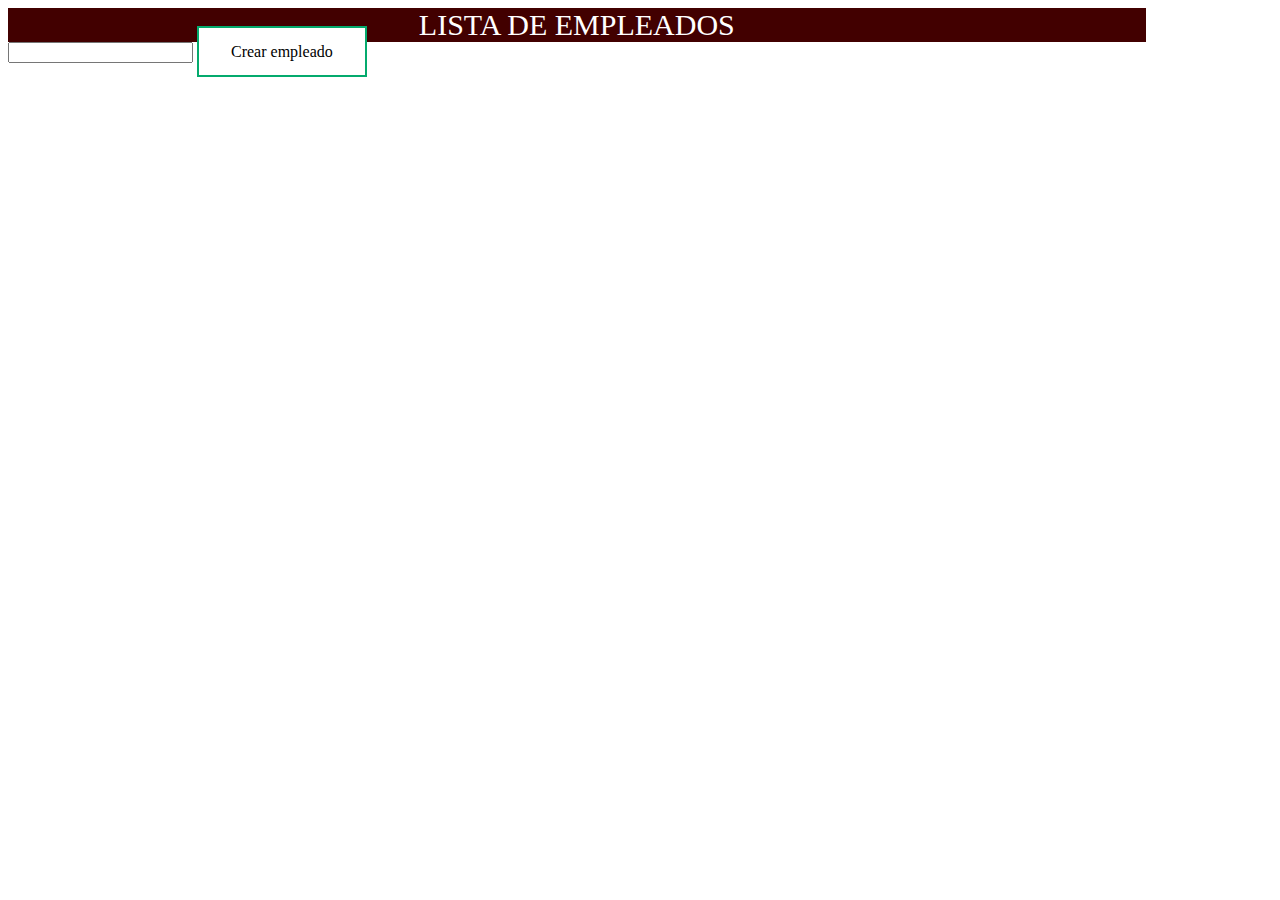
==== administrador/index.html @ 785097af "segunda modificacion" ====
<!DOCTYPE html>
<html lang="es">
<head>
    <meta charset="UTF-8">
    <meta name="viewport" content="width=device-width, initial-scale=1.0">
    <title>Administrador</title>
    <link rel = "stylesheet" href = "css/estilos.css">
</head>
<body>
    <header class = "titulo" >LISTA DE EMPLEADOS</header>
    <input type= "text"></input>
    <bottom class = "crear">Crear empleado</bottom>
</body>
</html>
---- administrador/css/estilos.css ----
.titulo {
    background-color: #420000;
    color: #ffffff;
    text-align: center;
    font-size: 30px;
    width: 90%;
}

.crear {
    background-color: white;
    color: black;
    border: 2px solid #04AA6D;
    padding: 15px 32px;
    text-align: center;
}
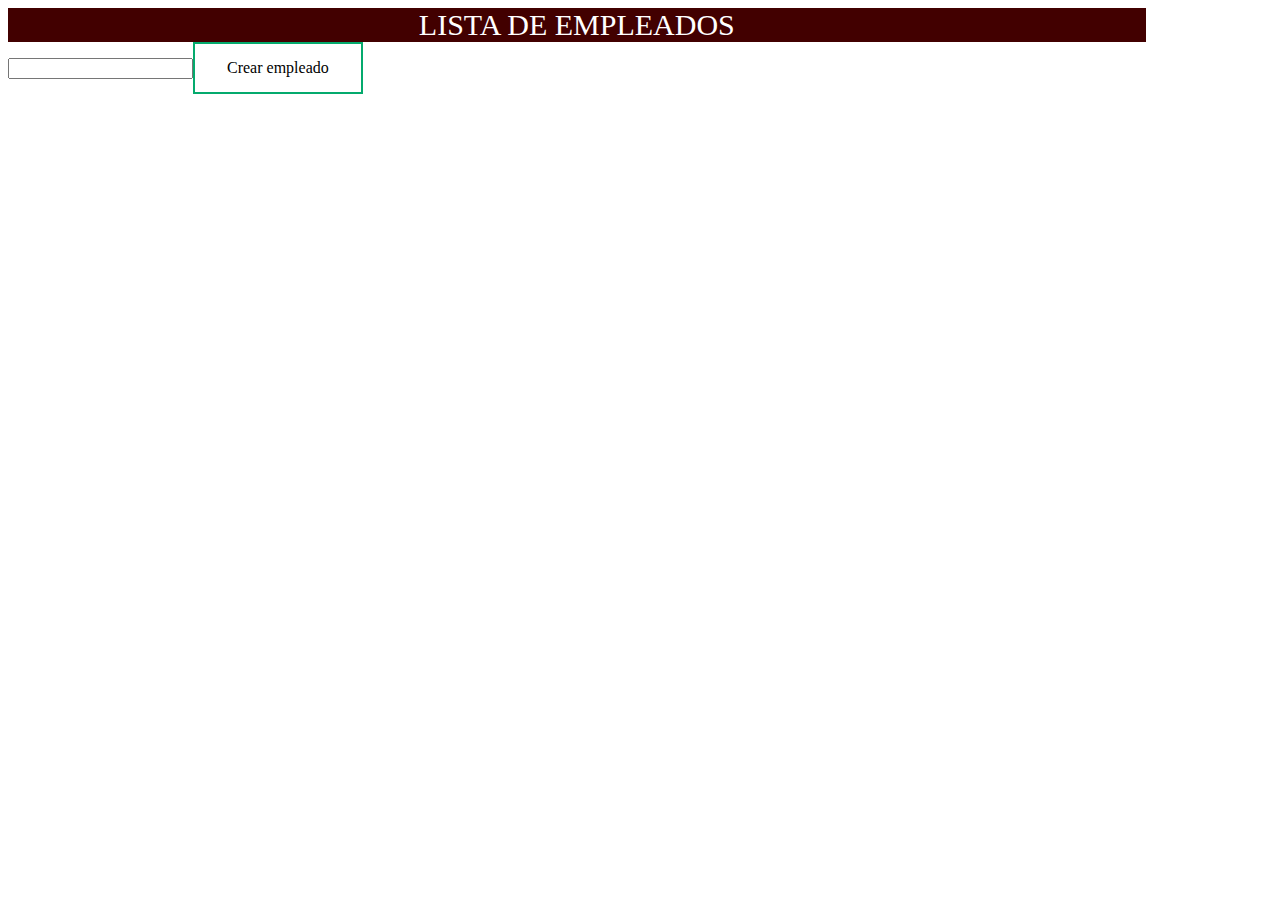
==== commit 60e8de8f: "otra modificacion" ====
--- a/administrador/index.html
+++ b/administrador/index.html
@@ -7,8 +7,12 @@
     <link rel = "stylesheet" href = "css/estilos.css">
 </head>
 <body>
+
     <header class = "titulo" >LISTA DE EMPLEADOS</header>
-    <input type= "text"></input>
-    <bottom class = "crear">Crear empleado</bottom>
+    <div class="container">
+        <input type= "text"></input>
+        <buttom class="createButtom">Crear empleado</buttom>
+    </div>
+   
 </body>
 </html>--- a/administrador/css/estilos.css
+++ b/administrador/css/estilos.css
@@ -1,3 +1,30 @@
+.container{
+display: flex;
+align-items: center;
+align-items: center;
+}
+
+.text{
+    margin-bottom: 10px;
+    padding: 10px;
+    border: 1-x solid #ccc;
+    width: 300px;
+    outline: none;
+
+}
+.createButtom{
+    background-color: white;
+    padding: 15px 32px;
+    color: black;
+    border: 2px solid #04AA6D;
+    cursor: pointer;
+    text-align: center;
+    transition: backgrouund-color 0.3s ease;
+}
+
+
+
+
 .titulo {
     background-color: #420000;
     color: #ffffff;
@@ -6,10 +33,3 @@
     width: 90%;
 }
 
-.crear {
-    background-color: white;
-    color: black;
-    border: 2px solid #04AA6D;
-    padding: 15px 32px;
-    text-align: center;
-}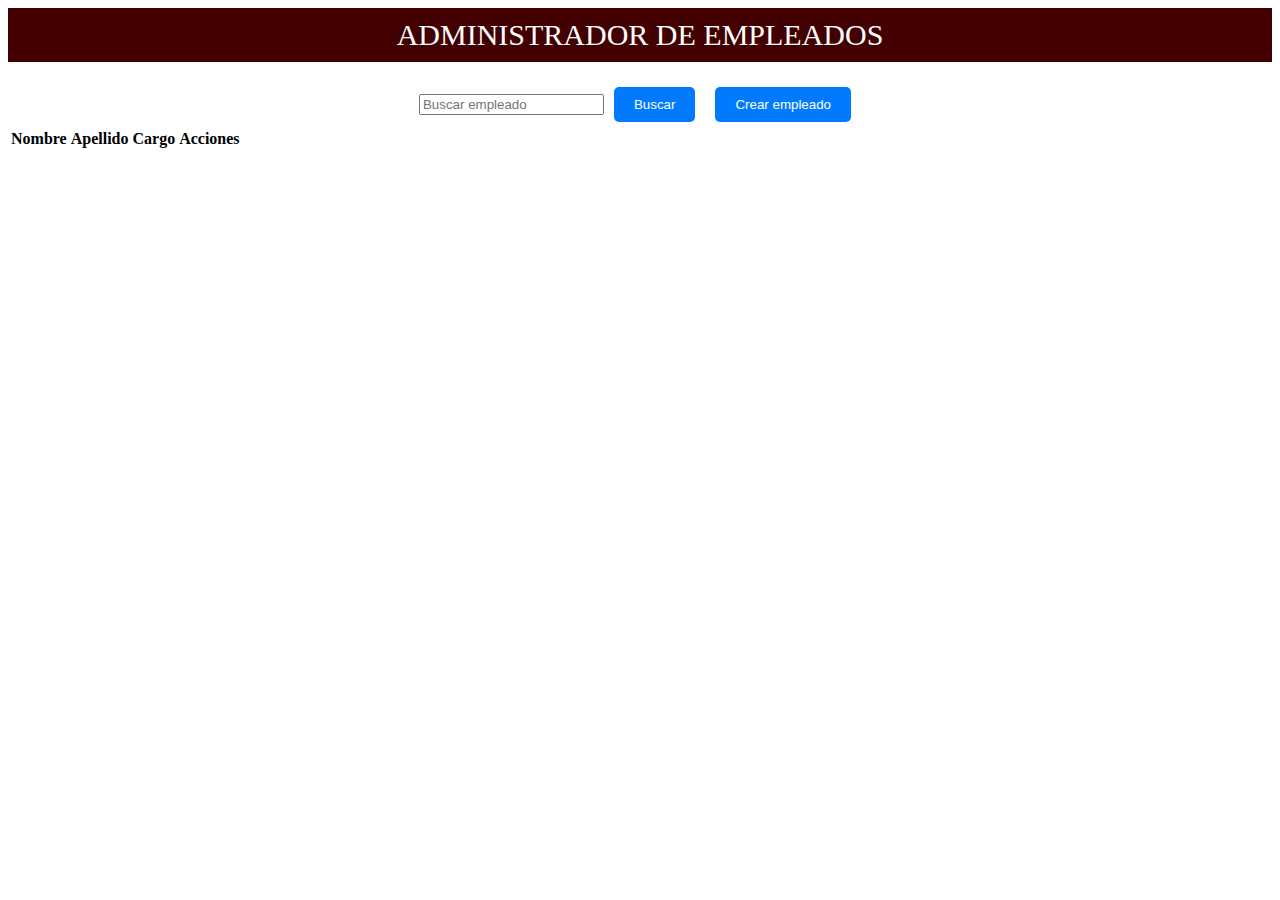
==== commit fe5bdf36: "estructura de la pagina de administrador de empleados" ====
--- a/administrador/index.html
+++ b/administrador/index.html
@@ -4,15 +4,39 @@
     <meta charset="UTF-8">
     <meta name="viewport" content="width=device-width, initial-scale=1.0">
     <title>Administrador</title>
-    <link rel = "stylesheet" href = "css/estilos.css">
+    <link rel="stylesheet" href="css/estilos.css">
 </head>
 <body>
 
-    <header class = "titulo" >LISTA DE EMPLEADOS</header>
+    <header class="titulo">ADMINISTRADOR DE EMPLEADOS</header>
     <div class="container">
-        <input type= "text"></input>
-        <buttom class="createButtom">Crear empleado</buttom>
+        <input type="text" id="busqueda" placeholder="Buscar empleado">
+        <button class="buscarButton" onclick="buscarEmpleado()">Buscar</button>
+        <button class="createButton" onclick="mostrarFormulario()">Crear empleado</button>
     </div>
    
+    <div id="formulario" style="display: none;">
+        <h2>Crear nuevo empleado</h2>
+        <input type="text" id="nombre" placeholder="Nombre">
+        <input type="text" id="apellido" placeholder="Apellido">
+        <input type="text" id="cargo" placeholder="Cargo">
+        <button class="guardarButton" onclick="guardarEmpleado()">Guardar</button>
+        <button class="cancelarButton" onclick="cancelarCreacion()">Cancelar</button>
+    </div>
+
+    <table id="tablaEmpleados" class="tablaEmpleados">
+        <thead>
+            <tr>
+                <th>Nombre</th>
+                <th>Apellido</th>
+                <th>Cargo</th>
+                <th>Acciones</th>
+            </tr>
+        </thead>
+        <tbody>
+        </tbody>
+    </table>
+
+    
 </body>
 </html>--- a/administrador/css/estilos.css
+++ b/administrador/css/estilos.css
@@ -1,35 +1,46 @@
-.container{
-display: flex;
-align-items: center;
-align-items: center;
-}
-
-.text{
-    margin-bottom: 10px;
-    padding: 10px;
-    border: 1-x solid #ccc;
-    width: 300px;
-    outline: none;
-
-}
-.createButtom{
-    background-color: white;
-    padding: 15px 32px;
-    color: black;
-    border: 2px solid #04AA6D;
-    cursor: pointer;
+.container {
+    display: flex;
+    align-items: center;
+    justify-content: center; /* Agregamos justify-content para centrar horizontalmente */
+    margin-top: 20px;
     text-align: center;
-    transition: backgrouund-color 0.3s ease;
 }
 
 
+.text {
+    margin-bottom: 10px;
+    padding: 10px;
+    border: 1px solid #ccc; 
+    width: 300px;
+    outline: none;
+}
 
+
+.buscarButton, .createButton {
+    padding: 10px 20px;
+    margin: 5px 10px; 
+    background-color: #007bff;
+    color: #fff;
+    border: none;
+    border-radius: 5px;
+    cursor: pointer;
+}
+
+
+.buscarButton:hover {
+    background-color: #0056b3;
+}
+
+
+.createButton:hover {
+    background-color: #04AA6D;
+}
 
 .titulo {
     background-color: #420000;
     color: #ffffff;
     text-align: center;
     font-size: 30px;
-    width: 90%;
+    width: 100%; 
+    padding: 10px 0; 
 }
-
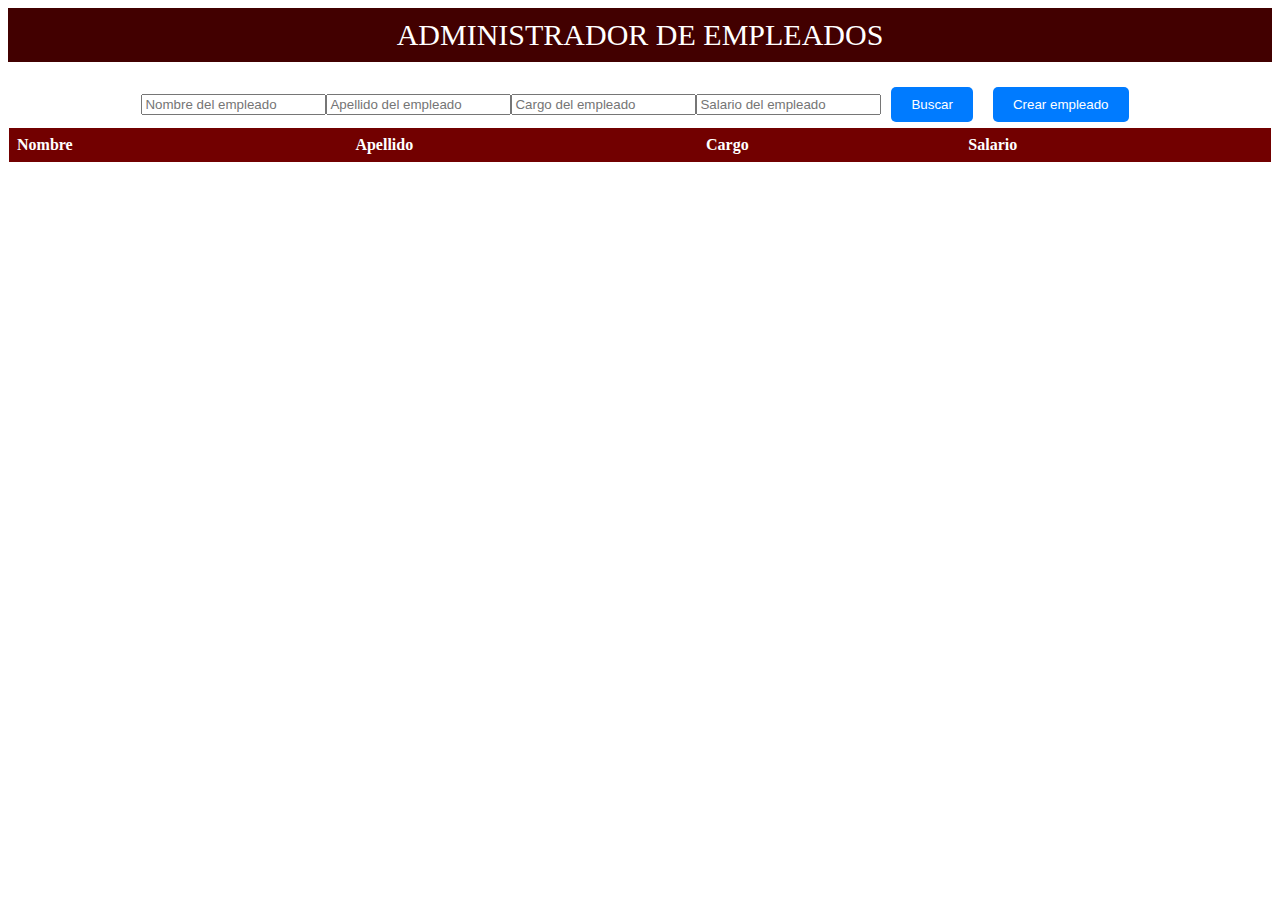
==== commit 4dc8be04: "avances en clase" ====
--- a/administrador/index.html
+++ b/administrador/index.html
@@ -10,18 +10,23 @@
 
     <header class="titulo">ADMINISTRADOR DE EMPLEADOS</header>
     <div class="container">
-        <input type="text" id="busqueda" placeholder="Buscar empleado">
-        <button class="buscarButton" onclick="buscarEmpleado()">Buscar</button>
-        <button class="createButton" onclick="mostrarFormulario()">Crear empleado</button>
+        <input type="text" id="nombreUno" placeholder="Nombre del empleado">
+        <input type="text" id="apellidoUno" placeholder="Apellido del empleado">
+        <input type="text" id="cargoUno" placeholder="Cargo del empleado">
+        <input type="number" id="salarioUno" placeholder="Salario del empleado">
+        <button class="buscarButton" >Buscar</button>
+        <button class="createButton" >Crear empleado</button>
+        
     </div>
-   
+     
     <div id="formulario" style="display: none;">
         <h2>Crear nuevo empleado</h2>
-        <input type="text" id="nombre" placeholder="Nombre">
-        <input type="text" id="apellido" placeholder="Apellido">
-        <input type="text" id="cargo" placeholder="Cargo">
-        <button class="guardarButton" onclick="guardarEmpleado()">Guardar</button>
-        <button class="cancelarButton" onclick="cancelarCreacion()">Cancelar</button>
+        <input type="text" id="nombreNuevo" placeholder="Nombre">
+        <input type="text" id="apellidoNuevo" placeholder="Apellido">
+        <input type="text" id="cargoNuevo" placeholder="Cargo">
+        <input type="number" id="salarioNuevo" placeholder="Salario">
+        <button class="guardarButton" >Guardar</button>
+        <button class="cancelarButton" >Cancelar</button>
     </div>
 
     <table id="tablaEmpleados" class="tablaEmpleados">
@@ -30,13 +35,13 @@
                 <th>Nombre</th>
                 <th>Apellido</th>
                 <th>Cargo</th>
-                <th>Acciones</th>
+                <th>Salario</th>
             </tr>
         </thead>
         <tbody>
         </tbody>
     </table>
 
-    
+    <script src="js/javaScript.js"></script>
 </body>
 </html>--- a/administrador/css/estilos.css
+++ b/administrador/css/estilos.css
@@ -1,7 +1,7 @@
 .container {
     display: flex;
     align-items: center;
-    justify-content: center; /* Agregamos justify-content para centrar horizontalmente */
+    justify-content: center; 
     margin-top: 20px;
     text-align: center;
 }
@@ -44,3 +44,16 @@
     width: 100%; 
     padding: 10px 0; 
 }
+
+.tablaEmpleados{
+    background-color: #720000;
+    color: #ffffff;
+    width: 100%;
+    border: 1px solid;
+    padding: 5px;
+    text-align: left;
+    
+}
+#formulario {
+    margin-top: 20px;
+}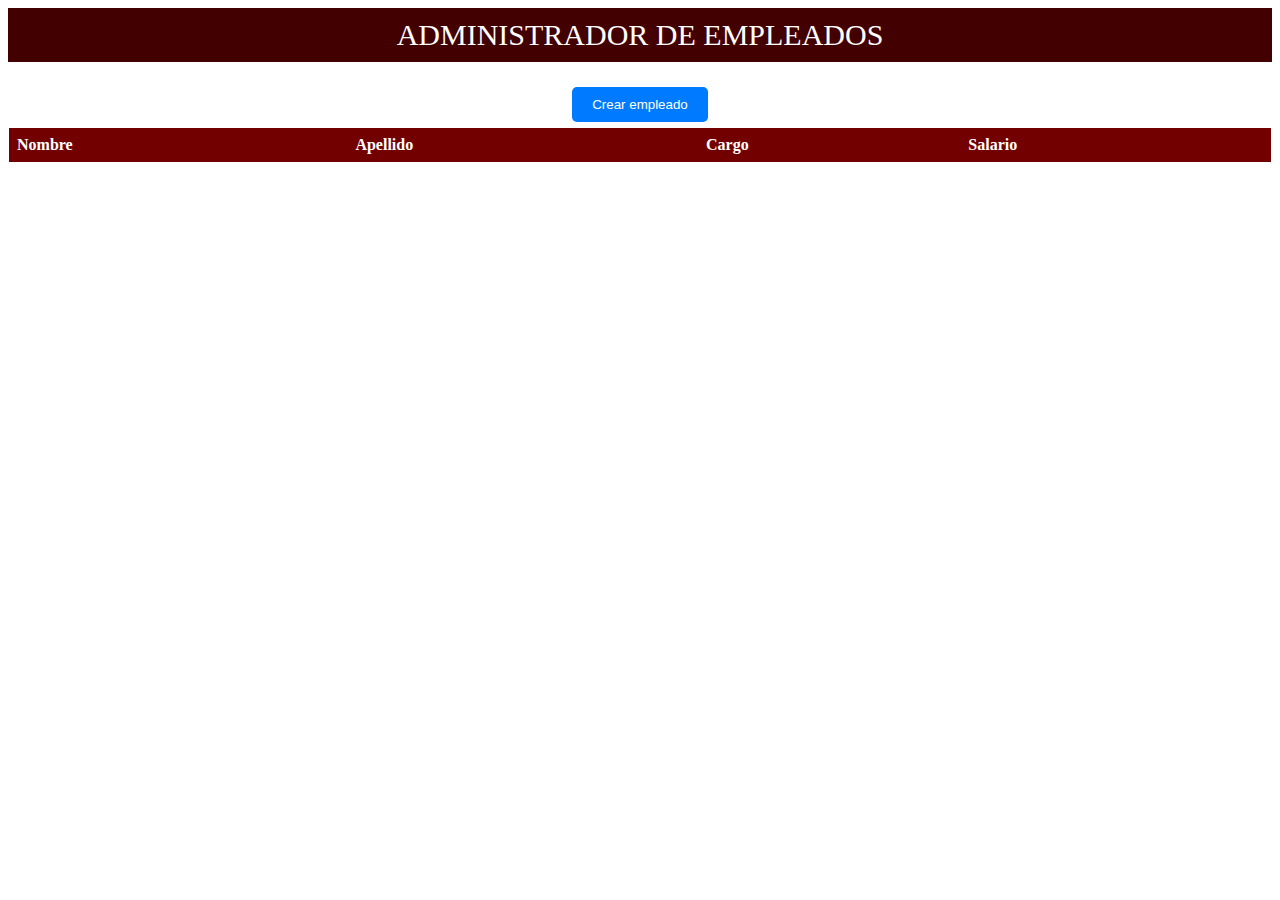
==== commit 4947e219: "se modifico el boton de crear y se elimino lo de buscar empleado" ====
--- a/administrador/index.html
+++ b/administrador/index.html
@@ -10,23 +10,19 @@
 
     <header class="titulo">ADMINISTRADOR DE EMPLEADOS</header>
     <div class="container">
-        <input type="text" id="nombreUno" placeholder="Nombre del empleado">
-        <input type="text" id="apellidoUno" placeholder="Apellido del empleado">
-        <input type="text" id="cargoUno" placeholder="Cargo del empleado">
-        <input type="number" id="salarioUno" placeholder="Salario del empleado">
-        <button class="buscarButton" >Buscar</button>
-        <button class="createButton" >Crear empleado</button>
+       <button class="createButton" >Crear empleado</button>
         
     </div>
      
-    <div id="formulario" style="display: none;">
+    <div id="formulario">
         <h2>Crear nuevo empleado</h2>
         <input type="text" id="nombreNuevo" placeholder="Nombre">
         <input type="text" id="apellidoNuevo" placeholder="Apellido">
         <input type="text" id="cargoNuevo" placeholder="Cargo">
         <input type="number" id="salarioNuevo" placeholder="Salario">
-        <button class="guardarButton" >Guardar</button>
-        <button class="cancelarButton" >Cancelar</button>
+        <button class="guardarButton">Guardar</button>
+        <button class="cancelarButton">Cancelar</button>
+    </div>
     </div>
 
     <table id="tablaEmpleados" class="tablaEmpleados">
--- a/administrador/css/estilos.css
+++ b/administrador/css/estilos.css
@@ -54,6 +54,57 @@
     text-align: left;
     
 }
+
 #formulario {
-    margin-top: 20px;
-}+    display: none;
+    max-width: 400px;
+    margin: 0 auto;
+    padding: 20px;
+    background-color: #f4f4f4;
+    border-radius: 8px;
+    box-shadow: 0 4px 8px rgba(0, 0, 0, 0.1);
+  }
+  
+  #formulario h2 {
+    font-size: 24px;
+    margin-bottom: 20px;
+  }
+  
+  #formulario input[type="text"],
+  #formulario input[type="number"] {
+    width: 100%;
+    padding: 10px;
+    margin-bottom: 10px;
+    border: 1px solid #ccc;
+    border-radius: 4px;
+  }
+  
+  #formulario .guardarButton,
+  #formulario .cancelarButton {
+    display: block;
+    width: 100%;
+    padding: 10px;
+    margin-top: 10px;
+    border: none;
+    border-radius: 4px;
+    cursor: pointer;
+    transition: background-color 0.3s ease;
+  }
+  
+  #formulario .guardarButton {
+    background-color: #4caf50;
+    color: #fff;
+  }
+  
+  #formulario .guardarButton:hover {
+    background-color: #45a049;
+  }
+  
+  #formulario .cancelarButton {
+    background-color: #f44336;
+    color: #fff;
+  }
+  
+  #formulario .cancelarButton:hover {
+    background-color: #da190b;
+  }